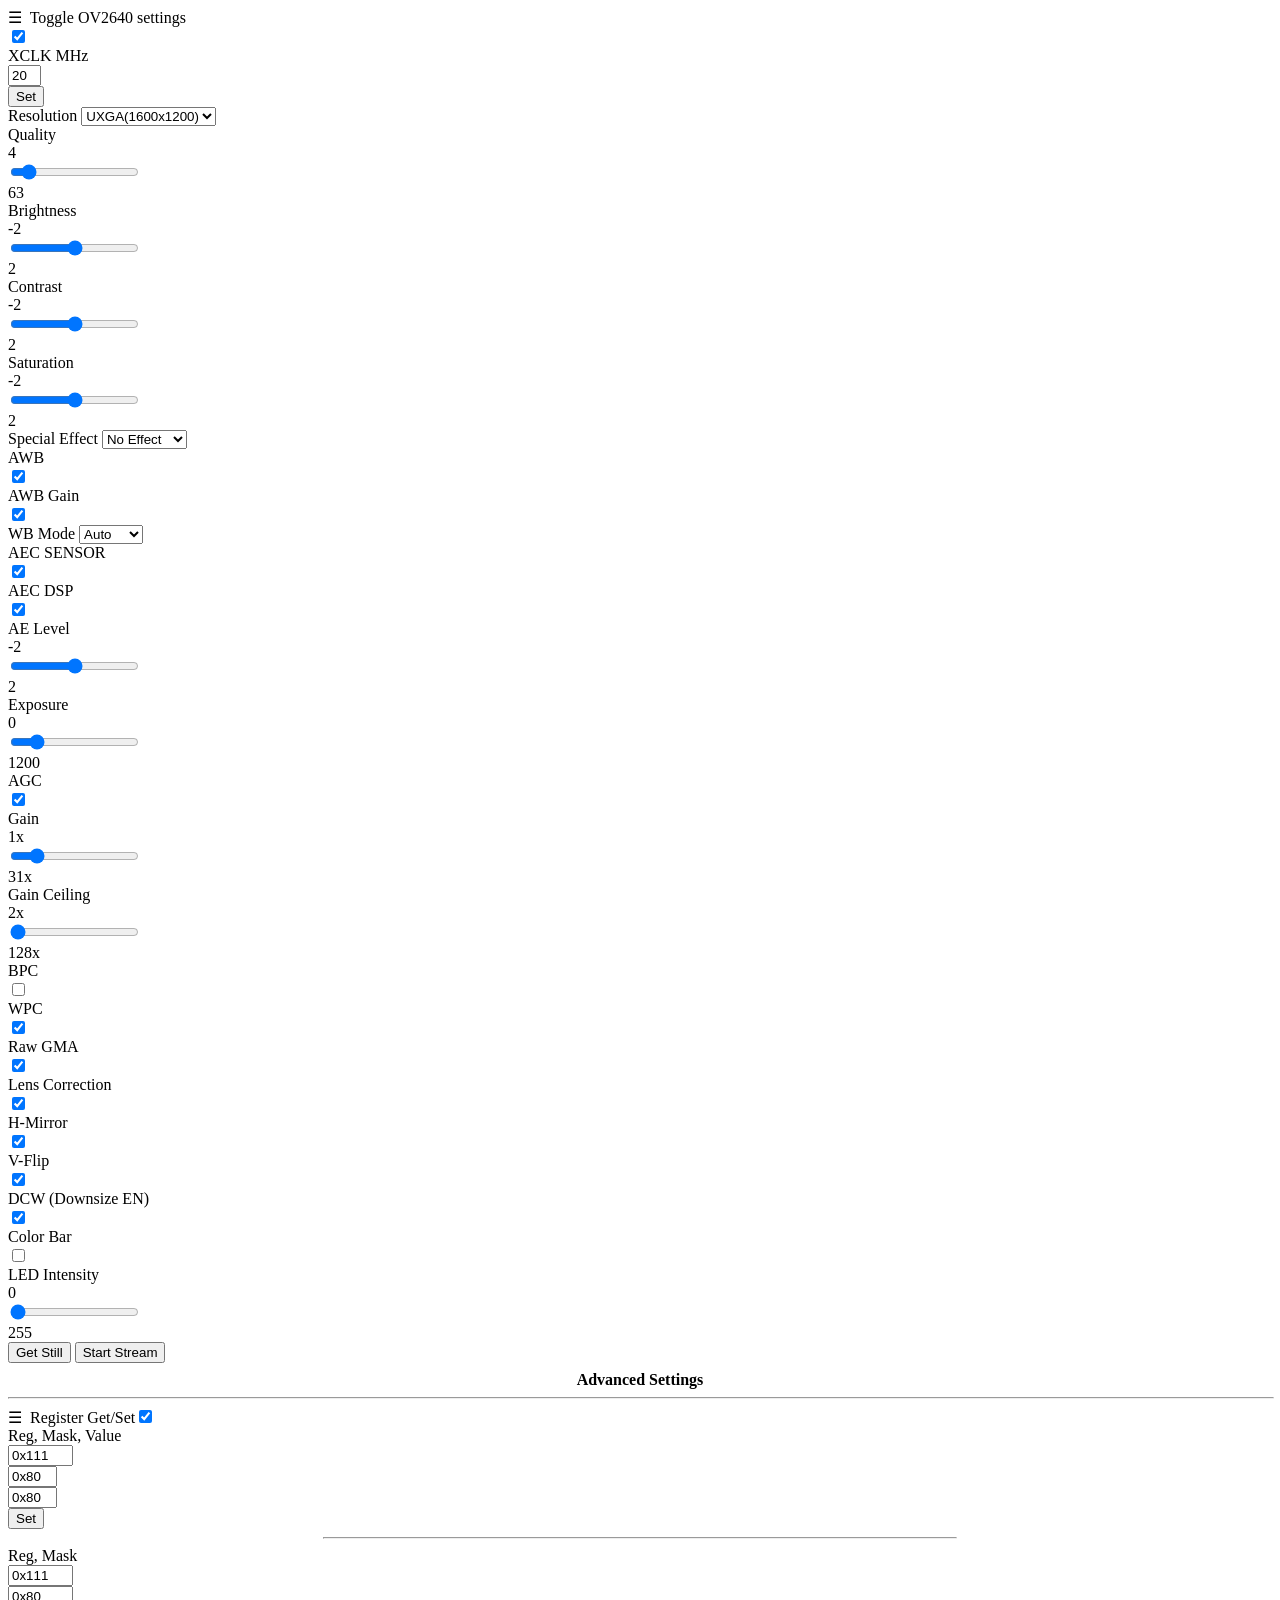
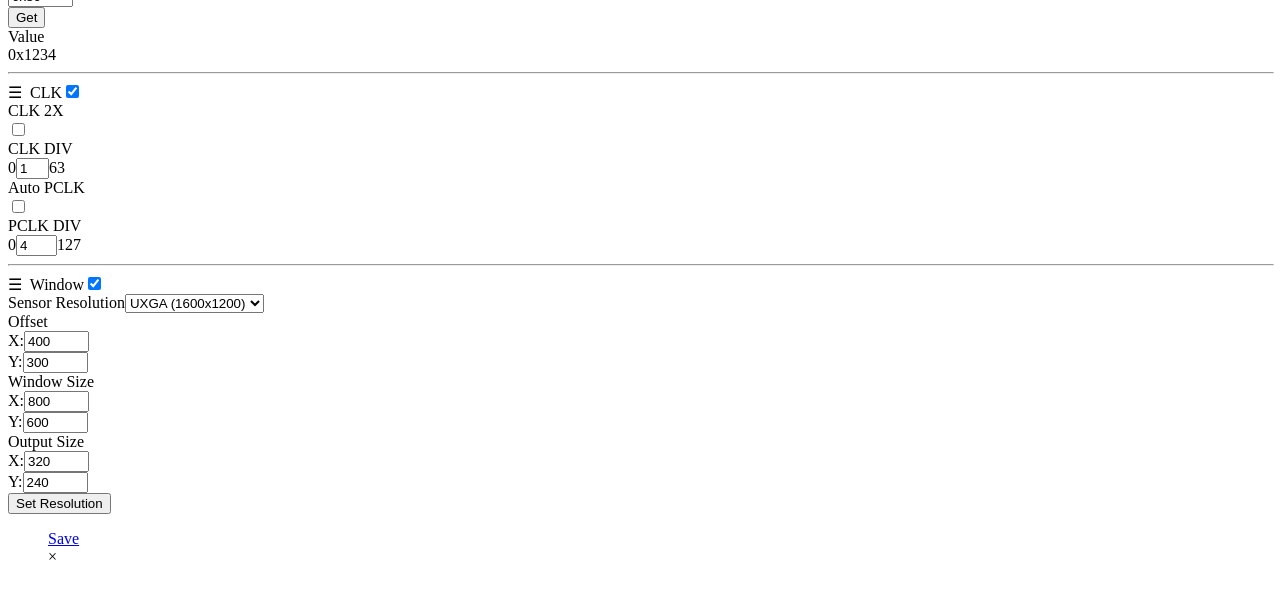
==== index/ov2640.html @ 6e2c5d0c "feat: add index/ folder for HTML source management - index/ov2640.html, ov3660.html, ov5640.html as " ====
<!doctype html>
<html>
    <head>
        <meta charset="utf-8">
        <meta name="viewport" content="width=device-width,initial-scale=1">
        <title>ESP32 OV2640</title>
        <style>
<!-- @include common/style.css -->
        </style>
    </head>
    <body>
        <section class="main">
            <div id="logo">
                <label for="nav-toggle-cb" id="nav-toggle">&#9776;&nbsp;&nbsp;Toggle OV2640 settings</label>
            </div>
            <div id="content">
                <div id="sidebar">
                    <input type="checkbox" id="nav-toggle-cb" checked="checked">
                    <nav id="menu">

                        <section id="xclk-section" class="nothidden">
                            <div class="input-group" id="set-xclk-group">
                                <label for="set-xclk">XCLK MHz</label>
                                <div class="text">
                                    <input id="xclk" type="text" minlength="1" maxlength="2" size="2" value="20">
                                </div>
                                <button class="inline-button" id="set-xclk">Set</button>
                            </div>
                        </section>

                        <div class="input-group" id="framesize-group">
                            <label for="framesize">Resolution</label>
                            <select id="framesize" class="default-action">
                                <!-- 2MP -->
                                <option value="15">UXGA(1600x1200)</option>
                                <option value="14">SXGA(1280x1024)</option>
                                <option value="13">HD(1280x720)</option>
                                <option value="12">XGA(1024x768)</option>
                                <option value="11">SVGA(800x600)</option>
                                <option value="10">VGA(640x480)</option>
                                <option value="9">HVGA(480x320)</option>
                                <option value="8">CIF(400x296)</option>
                                <!--option value="7">320x320</option--> <!-- Unsupported on ov2640 -->
                                <option value="6">QVGA(320x240)</option>
                                <option value="5">240x240</option>
                                <option value="4">HQVGA(240x176)</option>
                                <option value="3">QCIF(176x144)</option>
                                <option value="2">128x128</option>
                                <option value="1">QQVGA(160x120)</option>
                                <option value="0">96x96</option>
                            </select>
                        </div>
                        <div class="input-group" id="quality-group">
                            <label for="quality">Quality</label>
                            <div class="range-min">4</div>
                            <input type="range" id="quality" min="4" max="63" value="10" class="default-action">
                            <div class="range-max">63</div>
                        </div>
                        <div class="input-group" id="brightness-group">
                            <label for="brightness">Brightness</label>
                            <div class="range-min">-2</div>
                            <input type="range" id="brightness" min="-2" max="2" value="0" class="default-action">
                            <div class="range-max">2</div>
                        </div>
                        <div class="input-group" id="contrast-group">
                            <label for="contrast">Contrast</label>
                            <div class="range-min">-2</div>
                            <input type="range" id="contrast" min="-2" max="2" value="0" class="default-action">
                            <div class="range-max">2</div>
                        </div>
                        <div class="input-group" id="saturation-group">
                            <label for="saturation">Saturation</label>
                            <div class="range-min">-2</div>
                            <input type="range" id="saturation" min="-2" max="2" value="0" class="default-action">
                            <div class="range-max">2</div>
                        </div>
                        <div class="input-group" id="special_effect-group">
                            <label for="special_effect">Special Effect</label>
                            <select id="special_effect" class="default-action">
                                <option value="0" selected="selected">No Effect</option>
                                <option value="1">Negative</option>
                                <option value="2">Grayscale</option>
                                <option value="3">Red Tint</option>
                                <option value="4">Green Tint</option>
                                <option value="5">Blue Tint</option>
                                <option value="6">Sepia</option>
                            </select>
                        </div>
                        <div class="input-group" id="awb-group">
                            <label for="awb">AWB</label>
                            <div class="switch">
                                <input id="awb" type="checkbox" class="default-action" checked="checked">
                                <label class="slider" for="awb"></label>
                            </div>
                        </div>
                        <div class="input-group" id="awb_gain-group">
                            <label for="awb_gain">AWB Gain</label>
                            <div class="switch">
                                <input id="awb_gain" type="checkbox" class="default-action" checked="checked">
                                <label class="slider" for="awb_gain"></label>
                            </div>
                        </div>
                        <div class="input-group" id="wb_mode-group">
                            <label for="wb_mode">WB Mode</label>
                            <select id="wb_mode" class="default-action">
                                <option value="0" selected="selected">Auto</option>
                                <option value="1">Sunny</option>
                                <option value="2">Cloudy</option>
                                <option value="3">Office</option>
                                <option value="4">Home</option>
                            </select>
                        </div>
                        <div class="input-group" id="aec-group">
                            <label for="aec">AEC SENSOR</label>
                            <div class="switch">
                                <input id="aec" type="checkbox" class="default-action" checked="checked">
                                <label class="slider" for="aec"></label>
                            </div>
                        </div>
                        <div class="input-group" id="aec2-group">
                            <label for="aec2">AEC DSP</label>
                            <div class="switch">
                                <input id="aec2" type="checkbox" class="default-action" checked="checked">
                                <label class="slider" for="aec2"></label>
                            </div>
                        </div>
                        <div class="input-group" id="ae_level-group">
                            <label for="ae_level">AE Level</label>
                            <div class="range-min">-2</div>
                            <input type="range" id="ae_level" min="-2" max="2" value="0" class="default-action">
                            <div class="range-max">2</div>
                        </div>
                        <div class="input-group" id="aec_value-group">
                            <label for="aec_value">Exposure</label>
                            <div class="range-min">0</div>
                            <input type="range" id="aec_value" min="0" max="1200" value="204" class="default-action">
                            <div class="range-max">1200</div>
                        </div>
                        <div class="input-group" id="agc-group">
                            <label for="agc">AGC</label>
                            <div class="switch">
                                <input id="agc" type="checkbox" class="default-action" checked="checked">
                                <label class="slider" for="agc"></label>
                            </div>
                        </div>
                        <div class="input-group hidden" id="agc_gain-group">
                            <label for="agc_gain">Gain</label>
                            <div class="range-min">1x</div>
                            <input type="range" id="agc_gain" min="0" max="30" value="5" class="default-action">
                            <div class="range-max">31x</div>
                        </div>
                        <div class="input-group" id="gainceiling-group">
                            <label for="gainceiling">Gain Ceiling</label>
                            <div class="range-min">2x</div>
                            <input type="range" id="gainceiling" min="0" max="6" value="0" class="default-action">
                            <div class="range-max">128x</div>
                        </div>
                        <div class="input-group" id="bpc-group">
                            <label for="bpc">BPC</label>
                            <div class="switch">
                                <input id="bpc" type="checkbox" class="default-action">
                                <label class="slider" for="bpc"></label>
                            </div>
                        </div>
                        <div class="input-group" id="wpc-group">
                            <label for="wpc">WPC</label>
                            <div class="switch">
                                <input id="wpc" type="checkbox" class="default-action" checked="checked">
                                <label class="slider" for="wpc"></label>
                            </div>
                        </div>
                        <div class="input-group" id="raw_gma-group">
                            <label for="raw_gma">Raw GMA</label>
                            <div class="switch">
                                <input id="raw_gma" type="checkbox" class="default-action" checked="checked">
                                <label class="slider" for="raw_gma"></label>
                            </div>
                        </div>
                        <div class="input-group" id="lenc-group">
                            <label for="lenc">Lens Correction</label>
                            <div class="switch">
                                <input id="lenc" type="checkbox" class="default-action" checked="checked">
                                <label class="slider" for="lenc"></label>
                            </div>
                        </div>
                        <div class="input-group" id="hmirror-group">
                            <label for="hmirror">H-Mirror</label>
                            <div class="switch">
                                <input id="hmirror" type="checkbox" class="default-action" checked="checked">
                                <label class="slider" for="hmirror"></label>
                            </div>
                        </div>
                        <div class="input-group" id="vflip-group">
                            <label for="vflip">V-Flip</label>
                            <div class="switch">
                                <input id="vflip" type="checkbox" class="default-action" checked="checked">
                                <label class="slider" for="vflip"></label>
                            </div>
                        </div>
                        <div class="input-group" id="dcw-group">
                            <label for="dcw">DCW (Downsize EN)</label>
                            <div class="switch">
                                <input id="dcw" type="checkbox" class="default-action" checked="checked">
                                <label class="slider" for="dcw"></label>
                            </div>
                        </div>
                        <div class="input-group" id="colorbar-group">
                            <label for="colorbar">Color Bar</label>
                            <div class="switch">
                                <input id="colorbar" type="checkbox" class="default-action">
                                <label class="slider" for="colorbar"></label>
                            </div>
                        </div>
                        <div class="input-group" id="led-group">
                          <label for="led_intensity">LED Intensity</label>
                          <div class="range-min">0</div>
                          <input type="range" id="led_intensity" min="0" max="255" value="0" class="default-action">
                          <div class="range-max">255</div>
                        </div>
                        <section id="buttons">
                            <button id="get-still">Get Still</button>
                            <button id="toggle-stream">Start Stream</button>
                        </section>

                        <div style="margin-top: 8px;"><center><span style="font-weight: bold;">Advanced Settings</span></center></div>
                        <hr style="width:100%">
                        <label for="nav-toggle-reg" class="toggle-section-label">&#9776;&nbsp;&nbsp;Register Get/Set</label><input type="checkbox" id="nav-toggle-reg" class="hidden toggle-section-button" checked="checked">
                        <section class="toggle-section">
                            <!--h4>Set Register</h4-->
                            <div class="input-group" id="set-reg-group">
                                <label for="set-reg">Reg, Mask, Value</label>
                                <div class="text">
                                    <input id="reg-addr" type="text" minlength="4" maxlength="6" size="6" value="0x111">
                                </div>
                                <div class="text">
                                    <input id="reg-mask" type="text" minlength="4" maxlength="4" size="4" value="0x80">
                                </div>
                                <div class="text">
                                    <input id="reg-value" type="text" minlength="4" maxlength="4" size="4" value="0x80">
                                </div>
                                <button class="inline-button" id="set-reg">Set</button>
                            </div>
                            <hr style="width:50%">
                            <!--h4>Get Register</h4-->
                            <div class="input-group" id="get-reg-group">
                                <label for="get-reg">Reg, Mask</label>
                                <div class="text">
                                    <input id="get-reg-addr" type="text" minlength="4" maxlength="6" size="6" value="0x111">
                                </div>
                                <div class="text">
                                    <input id="get-reg-mask" type="text" minlength="4" maxlength="6" size="6" value="0x80">
                                </div>
                                <button class="inline-button" id="get-reg">Get</button>
                            </div>
                            <div class="input-group">
                                <label for="get-reg-value">Value</label>
                                <div class="text">
                                    <span id="get-reg-value">0x1234</span>
                                </div>
                            </div>
                        </section>
                        <hr style="width:100%">
                        <label for="nav-toggle-2640pll" class="toggle-section-label">&#9776;&nbsp;&nbsp;CLK</label><input type="checkbox" id="nav-toggle-2640pll" class="hidden toggle-section-button" checked="checked">
                        <section class="toggle-section">

                            <div class="input-group"><label for="2640pll1">CLK 2X</label><div class="switch"><input id="2640pll1" type="checkbox" class="reg-action" reg="0x111" offset="7" mask="0x01"><label class="slider" for="2640pll1"></label></div></div>

                            <div class="input-group"><label for="2640pll3">CLK DIV</label><div class="text">0<input id="2640pll3" type="text" minlength="1" maxlength="2" size="2" value="1" class="reg-action" reg="0x111" offset="0" mask="0x3f">63</div></div>
                            <div class="input-group"><label for="2640pll5">Auto PCLK</label><div class="switch"><input id="2640pll5" type="checkbox" class="reg-action" reg="0xd3" offset="7" mask="0x01"><label class="slider" for="2640pll5"></label></div></div>
                            <div class="input-group"><label for="2640pll4">PCLK DIV</label><div class="text">0<input id="2640pll4" type="text" minlength="1" maxlength="3" size="3" value="4" class="reg-action" reg="0xd3" offset="0" mask="0x7f">127</div></div>

                        </section>
                        <hr style="width:100%">
                        <label for="nav-toggle-win" class="toggle-section-label">&#9776;&nbsp;&nbsp;Window</label><input type="checkbox" id="nav-toggle-win" class="hidden toggle-section-button" checked="checked">
                        <section class="toggle-section">

                            <div class="input-group">
                                <label for="start-x">Sensor Resolution</label><select id="start-x">
                                    <option value="2">CIF (400x296)</option>
                                    <option value="1">SVGA (800x600)</option>
                                    <option value="0" selected="selected">UXGA (1600x1200)</option>
                                </select>
                            </div>

                            <div class="input-group" id="set-offset-res-group">
                                <label for="offset-x">Offset</label>
                                <div class="text">
                                    X:<input id="offset-x" type="text" minlength="1" maxlength="3" size="6" value="400">
                                </div>
                                <div class="text">
                                    Y:<input id="offset-y" type="text" minlength="1" maxlength="3" size="6" value="300">
                                </div>
                            </div>
                            <div class="input-group" id="set-total-res-group">
                                <label for="total-x">Window Size</label>
                                <div class="text">
                                    X:<input id="total-x" type="text" minlength="1" maxlength="4" size="6" value="800">
                                </div>
                                <div class="text">
                                    Y:<input id="total-y" type="text" minlength="1" maxlength="4" size="6" value="600">
                                </div>
                            </div>
                            <div class="input-group" id="set-output-res-group">
                                <label for="output-x">Output Size</label>
                                <div class="text">
                                    X:<input id="output-x" type="text" minlength="1" maxlength="4" size="6" value="320">
                                </div>
                                <div class="text">
                                    Y:<input id="output-y" type="text" minlength="1" maxlength="4" size="6" value="240">
                                </div>
                            </div>
                            <button id="set-resolution">Set Resolution</button>
                        </section>



                    </nav>
                </div>
                <figure>
                    <div id="stream-container" class="image-container hidden">
                        <a id="save-still" href="#" class="button save" download="capture.jpg">Save</a>
                        <div class="close" id="close-stream">×</div>
                        <img id="stream" src="" crossorigin>
                    </div>
                </figure>
            </div>
        </section>
        <script>
document.addEventListener('DOMContentLoaded', function (event) {
  var baseHost = document.location.origin
  var streamUrl = baseHost + ':81'

  function fetchUrl(url, cb){
    fetch(url)
      .then(function (response) {
        if (response.status !== 200) {
          cb(response.status, response.statusText);
        } else {
          response.text().then(function(data){
            cb(200, data);
          }).catch(function(err) {
            cb(-1, err);
          });
        }
      })
      .catch(function(err) {
        cb(-1, err);
      });
  }

  function setReg(reg, offset, mask, value, cb){
    //console.log('Set Reg', '0x'+reg.toString(16), offset, '0x'+mask.toString(16), '0x'+value.toString(16), '('+value+')');
    value = (value & mask) << offset;
    mask = mask << offset;
    fetchUrl(`${baseHost}/reg?reg=${reg}&mask=${mask}&val=${value}`, cb);
  }

  function getReg(reg, offset, mask, cb){
    mask = mask << offset;
    fetchUrl(`${baseHost}/greg?reg=${reg}&mask=${mask}`, function(code, txt){
      let value = 0;
      if(code == 200){
        value = parseInt(txt);
        value = (value & mask) >> offset;
        txt = ''+value;
      }
      cb(code, txt);
    });
  }

  function setXclk(xclk, cb){
    fetchUrl(`${baseHost}/xclk?xclk=${xclk}`, cb);
  }

  function setWindow(start_x, start_y, end_x, end_y, offset_x, offset_y, total_x, total_y, output_x, output_y, scaling, binning, cb){
    fetchUrl(`${baseHost}/resolution?sx=${start_x}&sy=${start_y}&ex=${end_x}&ey=${end_y}&offx=${offset_x}&offy=${offset_y}&tx=${total_x}&ty=${total_y}&ox=${output_x}&oy=${output_y}&scale=${scaling}&binning=${binning}`, cb);
  }

  const setRegButton = document.getElementById('set-reg')
  setRegButton.onclick = () => {
    let reg = parseInt(document.getElementById('reg-addr').value);
    let mask = parseInt(document.getElementById('reg-mask').value);
    let value = parseInt(document.getElementById('reg-value').value);

    setReg(reg, 0, mask, value, function(code, txt){
      if(code != 200){
        alert('Error['+code+']: '+txt);
      }
    });
  }

  const getRegButton = document.getElementById('get-reg')
  getRegButton.onclick = () => {
    let reg = parseInt(document.getElementById('get-reg-addr').value);
    let mask = parseInt(document.getElementById('get-reg-mask').value);
    let value = document.getElementById('get-reg-value');

    getReg(reg, 0, mask, function(code, txt){
      if(code != 200){
        value.innerHTML = 'Error['+code+']: '+txt;
      } else {
        value.innerHTML = '0x'+parseInt(txt).toString(16)+' ('+txt+')';
      }
    });
  }

  const setXclkButton = document.getElementById('set-xclk')
  setXclkButton.onclick = () => {
    let xclk = parseInt(document.getElementById('xclk').value);

    setXclk(xclk, function(code, txt){
      if(code != 200){
        alert('Error['+code+']: '+txt);
      }
    });
  }

  const setResButton = document.getElementById('set-resolution')
  setResButton.onclick = () => {
    let start_x = parseInt(document.getElementById('start-x').value);
    let offset_x = parseInt(document.getElementById('offset-x').value);
    let offset_y = parseInt(document.getElementById('offset-y').value);
    let total_x = parseInt(document.getElementById('total-x').value);
    let total_y = parseInt(document.getElementById('total-y').value);
    let output_x = parseInt(document.getElementById('output-x').value);
    let output_y = parseInt(document.getElementById('output-y').value);

    setWindow(start_x, 0, 0, 0, offset_x, offset_y, total_x, total_y, output_x, output_y, false, false, function(code, txt){
      if(code != 200){
        alert('Error['+code+']: '+txt);
      }
    });
  }

  const setRegValue = (el) => {
    let reg = el.attributes.reg?parseInt(el.attributes.reg.nodeValue):0;
    let offset = el.attributes.offset?parseInt(el.attributes.offset.nodeValue):0;
    let mask = el.attributes.mask?parseInt(el.attributes.mask.nodeValue):255;
    let value = 0;
    switch (el.type) {
      case 'checkbox':
        value = el.checked ? mask : 0;
        break;
      case 'range':
      case 'text':
      case 'select-one':
        value = el.value;
        break
      default:
        return;
    }

    setReg(reg, offset, mask, value, function(code, txt){
      if(code != 200){
        alert('Error['+code+']: '+txt);
      }
    });
  }

  // Attach on change action for register elements
  document
    .querySelectorAll('.reg-action')
    .forEach(el => {
        if (el.type === 'text') {
            el.onkeyup = function(e){
                if(e.keyCode == 13){
                    setRegValue(el);
                }
            }
        } else {
            el.onchange = () => setRegValue(el)
        }
    })


  const updateRegValue = (el, value, updateRemote) => {
    let initialValue;
    let offset = el.attributes.offset?parseInt(el.attributes.offset.nodeValue):0;
    let mask = (el.attributes.mask?parseInt(el.attributes.mask.nodeValue):255) << offset;
    value = (value & mask) >> offset;
    if (el.type === 'checkbox') {
      initialValue = el.checked
      value = !!value
      el.checked = value
    } else {
      initialValue = el.value
      el.value = value
    }
  }


  const printReg = (el) => {
    let reg = el.attributes.reg?parseInt(el.attributes.reg.nodeValue):0;
    let offset = el.attributes.offset?parseInt(el.attributes.offset.nodeValue):0;
    let mask = el.attributes.mask?parseInt(el.attributes.mask.nodeValue):255;
    let value = 0;
    switch (el.type) {
      case 'checkbox':
        value = el.checked ? mask : 0;
        break;
      case 'range':
      case 'select-one':
        value = el.value;
        break
      default:
        return;
    }
    value = (value & mask) << offset;
    return '0x'+reg.toString(16)+', 0x'+value.toString(16);
  }



  const hide = el => {
    el.classList.add('hidden')
  }
  const show = el => {
    el.classList.remove('hidden')
  }

  const disable = el => {
    el.classList.add('disabled')
    el.disabled = true
  }

  const enable = el => {
    el.classList.remove('disabled')
    el.disabled = false
  }

  const updateValue = (el, value, updateRemote) => {
    updateRemote = updateRemote == null ? true : updateRemote
    let initialValue
    if (el.type === 'checkbox') {
      initialValue = el.checked
      value = !!value
      el.checked = value
    } else {
      initialValue = el.value
      el.value = value
    }

    if (updateRemote && initialValue !== value) {
      updateConfig(el);
    } else if(!updateRemote){
      if(el.id === "aec"){
        value ? hide(exposure) : show(exposure)
      } else if(el.id === "agc"){
        if (value) {
          show(gainCeiling)
          hide(agcGain)
        } else {
          hide(gainCeiling)
          show(agcGain)
        }
      } else if(el.id === "awb_gain"){
        value ? show(wb) : hide(wb)
      } else if(el.id == "led_intensity"){
        value > -1 ? show(ledGroup) : hide(ledGroup)
      }
    }
  }

  function updateConfig (el) {
    let value
    switch (el.type) {
      case 'checkbox':
        value = el.checked ? 1 : 0
        break
      case 'range':
      case 'select-one':
        value = el.value
        break
      case 'button':
      case 'submit':
        value = '1'
        break
      default:
        return
    }

    const query = `${baseHost}/control?var=${el.id}&val=${value}`

    fetch(query)
      .then(response => {
        console.log(`request to ${query} finished, status: ${response.status}`)
      })
  }

  document
    .querySelectorAll('.close')
    .forEach(el => {
      el.onclick = () => {
        hide(el.parentNode)
      }
    })

  // read initial values
  fetch(`${baseHost}/status`)
    .then(function (response) {
      return response.json()
    })
    .then(function (state) {
      document
        .querySelectorAll('.default-action')
        .forEach(el => {
          updateValue(el, state[el.id], false)
        })
      document
        .querySelectorAll('.reg-action')
        .forEach(el => {
            let reg = el.attributes.reg?parseInt(el.attributes.reg.nodeValue):0;
            if(reg == 0){
              return;
            }
            updateRegValue(el, state['0x'+reg.toString(16)], false)
        })
    })

  const view = document.getElementById('stream')
  const viewContainer = document.getElementById('stream-container')
  const stillButton = document.getElementById('get-still')
  const streamButton = document.getElementById('toggle-stream')
  const closeButton = document.getElementById('close-stream')
  const saveButton = document.getElementById('save-still')
  const ledGroup = document.getElementById('led-group')

  const stopStream = () => {
    window.stop();
    streamButton.innerHTML = 'Start Stream'
  }

  const startStream = () => {
    view.src = `${streamUrl}/stream`
    show(viewContainer)
    streamButton.innerHTML = 'Stop Stream'
  }

  // Attach actions to buttons
  stillButton.onclick = () => {
    stopStream()
    view.src = `${baseHost}/capture?_cb=${Date.now()}`
    show(viewContainer)
  }

  closeButton.onclick = () => {
    stopStream()
    hide(viewContainer)
  }

  streamButton.onclick = () => {
    const streamEnabled = streamButton.innerHTML === 'Stop Stream'
    if (streamEnabled) {
      stopStream()
    } else {
      startStream()
    }
  }

  saveButton.onclick = () => {
    var canvas = document.createElement("canvas");
    canvas.width = view.width;
    canvas.height = view.height;
    document.body.appendChild(canvas);
    var context = canvas.getContext('2d');
    context.drawImage(view,0,0);
    try {
      var dataURL = canvas.toDataURL('image/jpeg');
      saveButton.href = dataURL;
      var d = new Date();
      saveButton.download = d.getFullYear() + ("0"+(d.getMonth()+1)).slice(-2) + ("0" + d.getDate()).slice(-2) + ("0" + d.getHours()).slice(-2) + ("0" + d.getMinutes()).slice(-2) + ("0" + d.getSeconds()).slice(-2) + ".jpg";
    } catch (e) {
      console.error(e);
    }
    canvas.parentNode.removeChild(canvas);
  }

  // Attach default on change action
  document
    .querySelectorAll('.default-action')
    .forEach(el => {
      el.onchange = () => updateConfig(el)
    })

  // Custom actions
  // Gain
  const agc = document.getElementById('agc')
  const agcGain = document.getElementById('agc_gain-group')
  const gainCeiling = document.getElementById('gainceiling-group')
  agc.onchange = () => {
    updateConfig(agc)
    if (agc.checked) {
      show(gainCeiling)
      hide(agcGain)
    } else {
      hide(gainCeiling)
      show(agcGain)
    }
  }

  // Exposure
  const aec = document.getElementById('aec')
  const exposure = document.getElementById('aec_value-group')
  aec.onchange = () => {
    updateConfig(aec)
    aec.checked ? hide(exposure) : show(exposure)
  }

  // AWB
  const awb = document.getElementById('awb_gain')
  const wb = document.getElementById('wb_mode-group')
  awb.onchange = () => {
    updateConfig(awb)
    awb.checked ? show(wb) : hide(wb)
  }

  // Detection and framesize
  const framesize = document.getElementById('framesize')

  framesize.onchange = () => {
    updateConfig(framesize)
    if (framesize.value > 5) {
      updateValue(detect, false)
      updateValue(recognize, false)
    }
  }
})

        </script>
    </body>
</html>
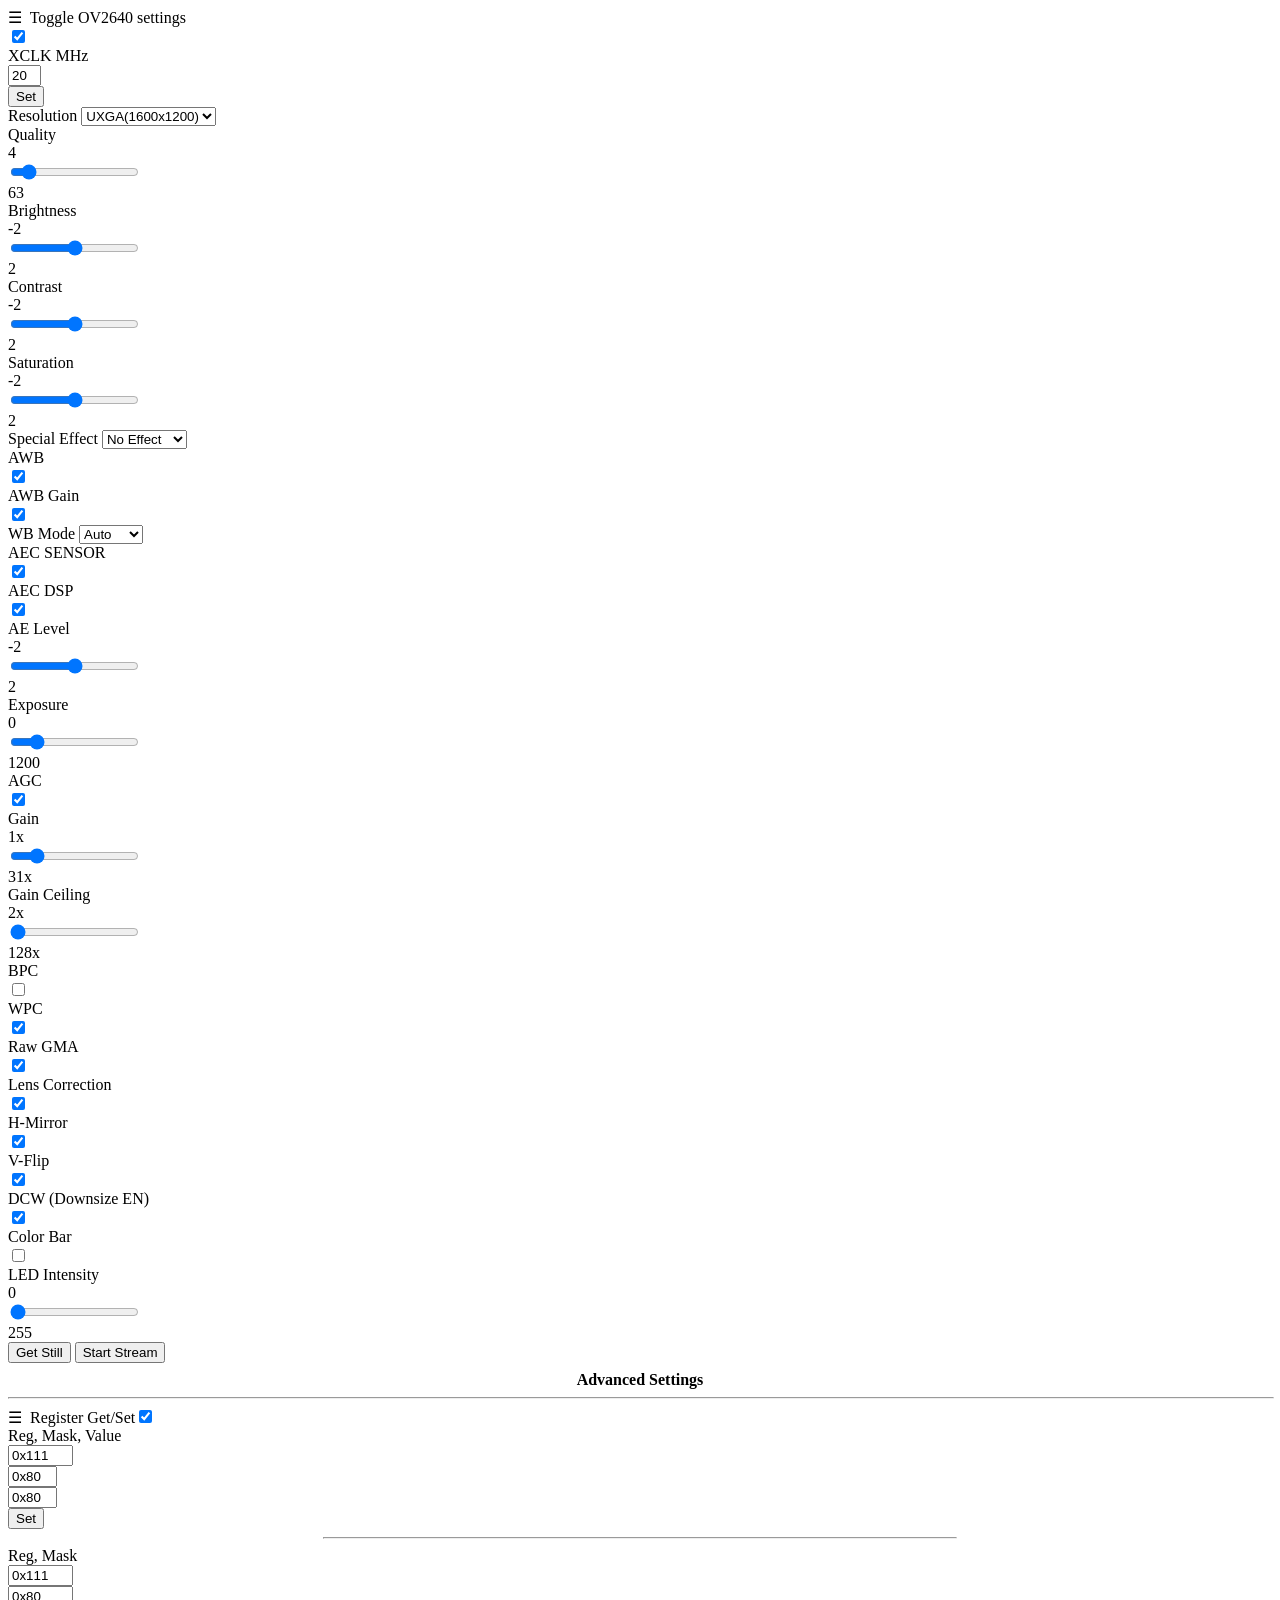
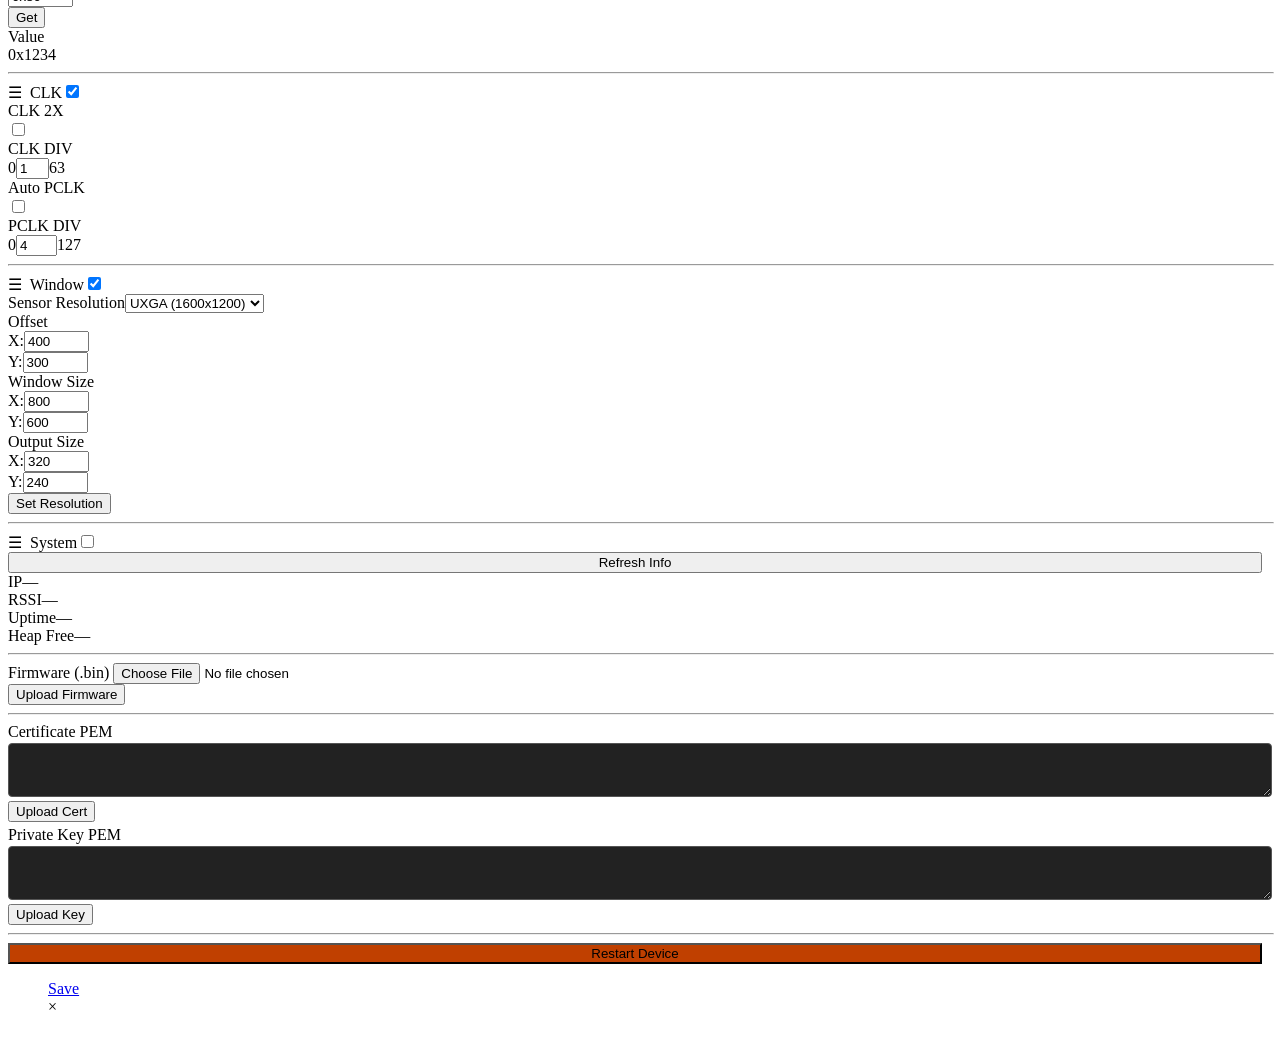
==== commit 3bc887b1: "feat: add System panel to web UI (info, OTA, cert, restart)" ====
--- a/index/ov2640.html
+++ b/index/ov2640.html
@@ -314,6 +314,33 @@
 
 
 
+                        <hr style="width:100%">
+                        <label for="nav-toggle-sys" class="toggle-section-label">&#9776;&nbsp;&nbsp;System</label><input type="checkbox" id="nav-toggle-sys" class="hidden toggle-section-button">
+                        <section class="toggle-section">
+                            <button id="refresh-info" style="width:calc(100% - 10px)">Refresh Info</button>
+                            <div class="input-group"><label>IP</label><span id="info-ip">—</span></div>
+                            <div class="input-group"><label>RSSI</label><span id="info-rssi">—</span></div>
+                            <div class="input-group"><label>Uptime</label><span id="info-uptime">—</span></div>
+                            <div class="input-group"><label>Heap Free</label><span id="info-heap">—</span></div>
+                            <hr style="width:100%">
+                            <div class="input-group" style="flex-direction:column;gap:4px">
+                                <label style="min-width:unset">Firmware (.bin)</label>
+                                <input id="ota-file" type="file" accept=".bin">
+                            </div>
+                            <button id="ota-upload">Upload Firmware</button>
+                            <span id="ota-status" style="font-size:13px;display:block;margin:2px 5px"></span>
+                            <hr style="width:100%">
+                            <label style="display:block;margin:4px 0 2px">Certificate PEM</label>
+                            <textarea id="cert-pem" rows="4" style="width:100%;box-sizing:border-box;background:#222;color:#EEE;border:1px solid #555;border-radius:4px;font-size:11px;resize:vertical"></textarea>
+                            <button id="cert-upload">Upload Cert</button>
+                            <label style="display:block;margin:4px 0 2px">Private Key PEM</label>
+                            <textarea id="key-pem" rows="4" style="width:100%;box-sizing:border-box;background:#222;color:#EEE;border:1px solid #555;border-radius:4px;font-size:11px;resize:vertical"></textarea>
+                            <button id="key-upload">Upload Key</button>
+                            <span id="cert-status" style="font-size:13px;display:block;margin:2px 5px"></span>
+                            <hr style="width:100%">
+                            <button id="restart-btn" style="background:#c04000;width:calc(100% - 10px)">Restart Device</button>
+                        </section>
+
                     </nav>
                 </div>
                 <figure>
@@ -724,6 +751,66 @@
       updateValue(recognize, false)
     }
   }
+
+  // System Info
+  document.getElementById('refresh-info').onclick = () => {
+    fetch(`${baseHost}/info`)
+      .then(r => r.json())
+      .then(d => {
+        document.getElementById('info-ip').textContent = d.ip
+        document.getElementById('info-rssi').textContent = d.rssi + ' dBm'
+        const h = Math.floor(d.uptime_s / 3600)
+        const m = Math.floor((d.uptime_s % 3600) / 60)
+        const s = d.uptime_s % 60
+        document.getElementById('info-uptime').textContent = `${h}h ${m}m ${s}s`
+        document.getElementById('info-heap').textContent =
+          `${(d.heap_free / 1024).toFixed(0)} kB (min ${(d.heap_min / 1024).toFixed(0)} kB)`
+      })
+      .catch(e => console.error('info:', e))
+  }
+
+  // OTA Firmware Upload
+  document.getElementById('ota-upload').onclick = () => {
+    const file = document.getElementById('ota-file').files[0]
+    const status = document.getElementById('ota-status')
+    if (!file) { status.textContent = 'Select a .bin file first'; return }
+    status.textContent = 'Uploading… do not close this page.'
+    fetch(`${baseHost}/update`, {
+      method: 'POST', body: file,
+      headers: { 'Content-Type': 'application/octet-stream' }
+    })
+      .then(r => r.json())
+      .then(j => { status.textContent = j.note || j.result })
+      .catch(e => { status.textContent = 'Error: ' + e })
+  }
+
+  // Certificate Upload
+  const certStatus = document.getElementById('cert-status')
+  document.getElementById('cert-upload').onclick = () => {
+    const pem = document.getElementById('cert-pem').value.trim()
+    if (!pem) { certStatus.textContent = 'Paste certificate PEM first'; return }
+    fetch(`${baseHost}/cert`, { method: 'POST', body: pem, headers: { 'Content-Type': 'text/plain' } })
+      .then(r => r.json())
+      .then(j => { certStatus.textContent = j.note || j.result })
+      .catch(e => { certStatus.textContent = 'Error: ' + e })
+  }
+  document.getElementById('key-upload').onclick = () => {
+    const pem = document.getElementById('key-pem').value.trim()
+    if (!pem) { certStatus.textContent = 'Paste key PEM first'; return }
+    fetch(`${baseHost}/cert/key`, { method: 'POST', body: pem, headers: { 'Content-Type': 'text/plain' } })
+      .then(r => r.json())
+      .then(j => { certStatus.textContent = j.note || j.result })
+      .catch(e => { certStatus.textContent = 'Error: ' + e })
+  }
+
+  // Restart
+  document.getElementById('restart-btn').onclick = () => {
+    if (!confirm('Restart the device?')) return
+    fetch(`${baseHost}/restart`, { method: 'POST' })
+      .then(r => r.json())
+      .then(j => { alert(j.note || j.result) })
+      .catch(() => {})
+  }
 })
 
         </script>
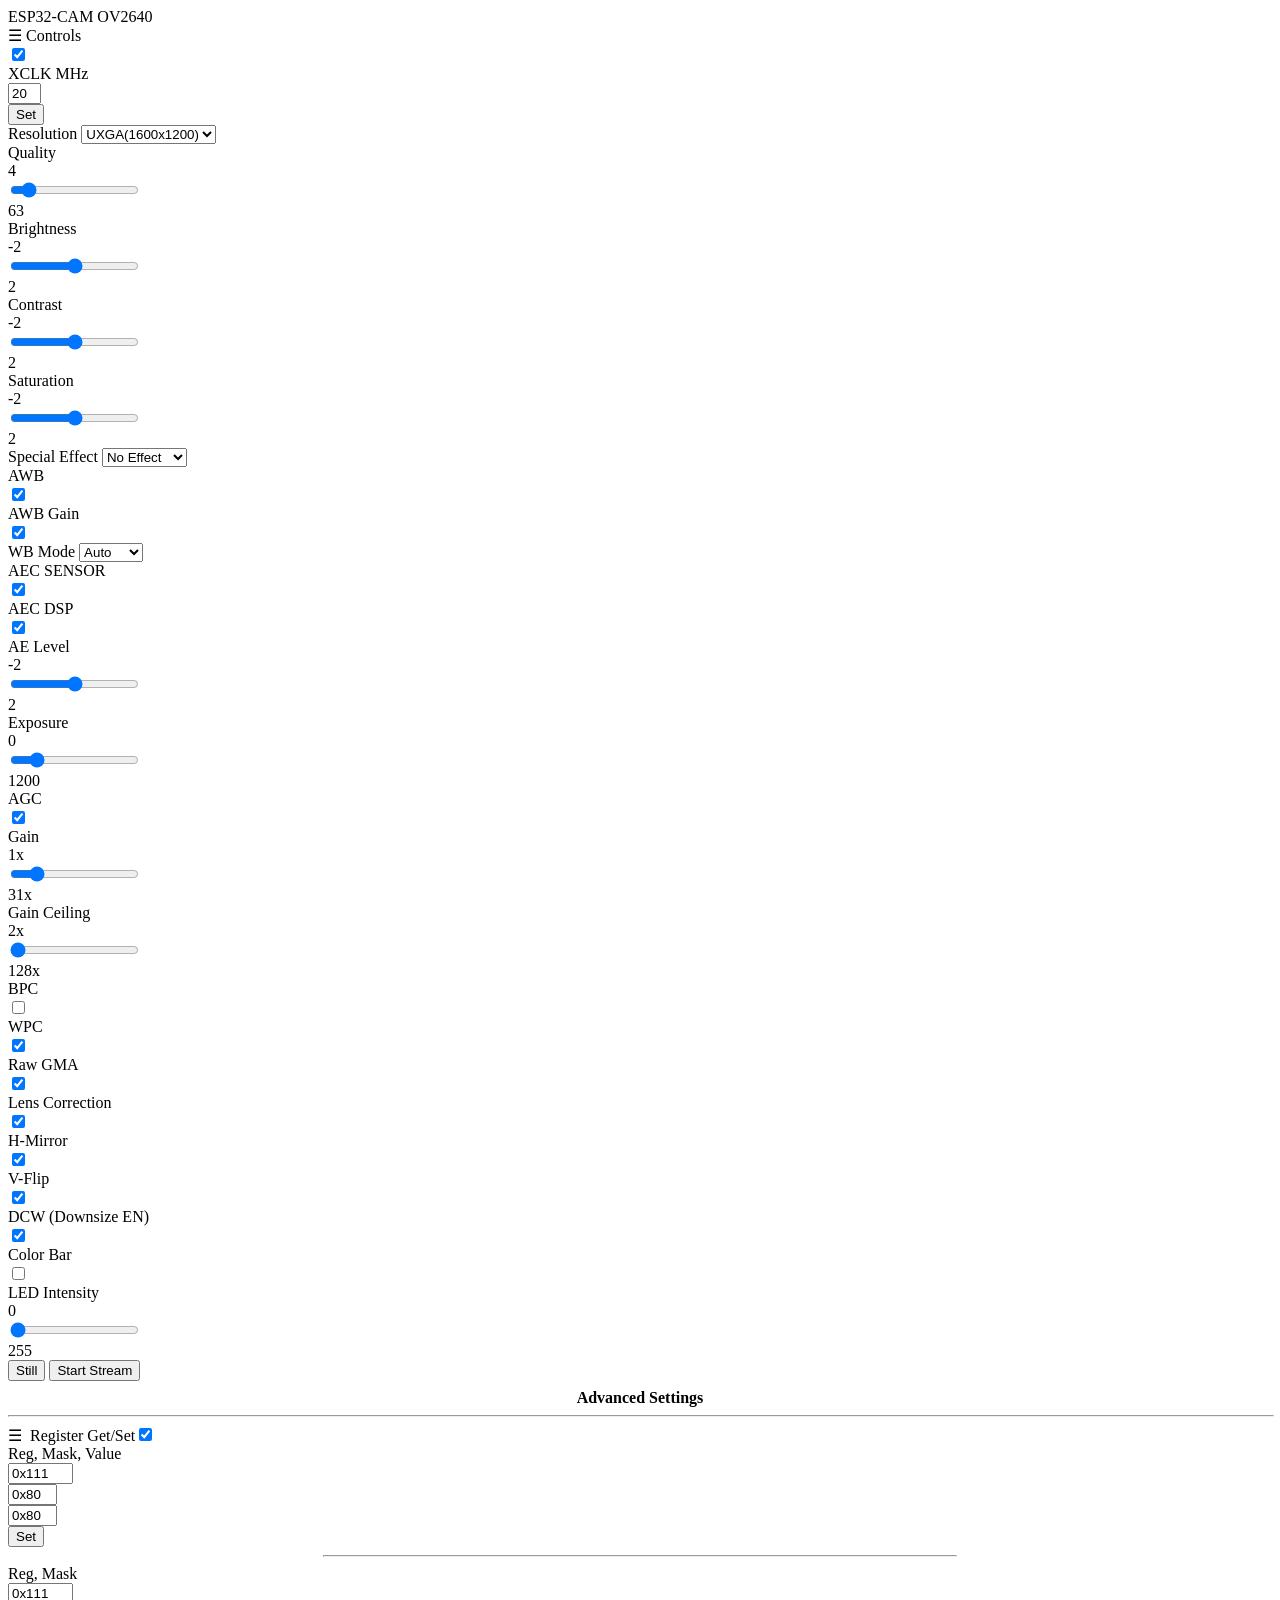
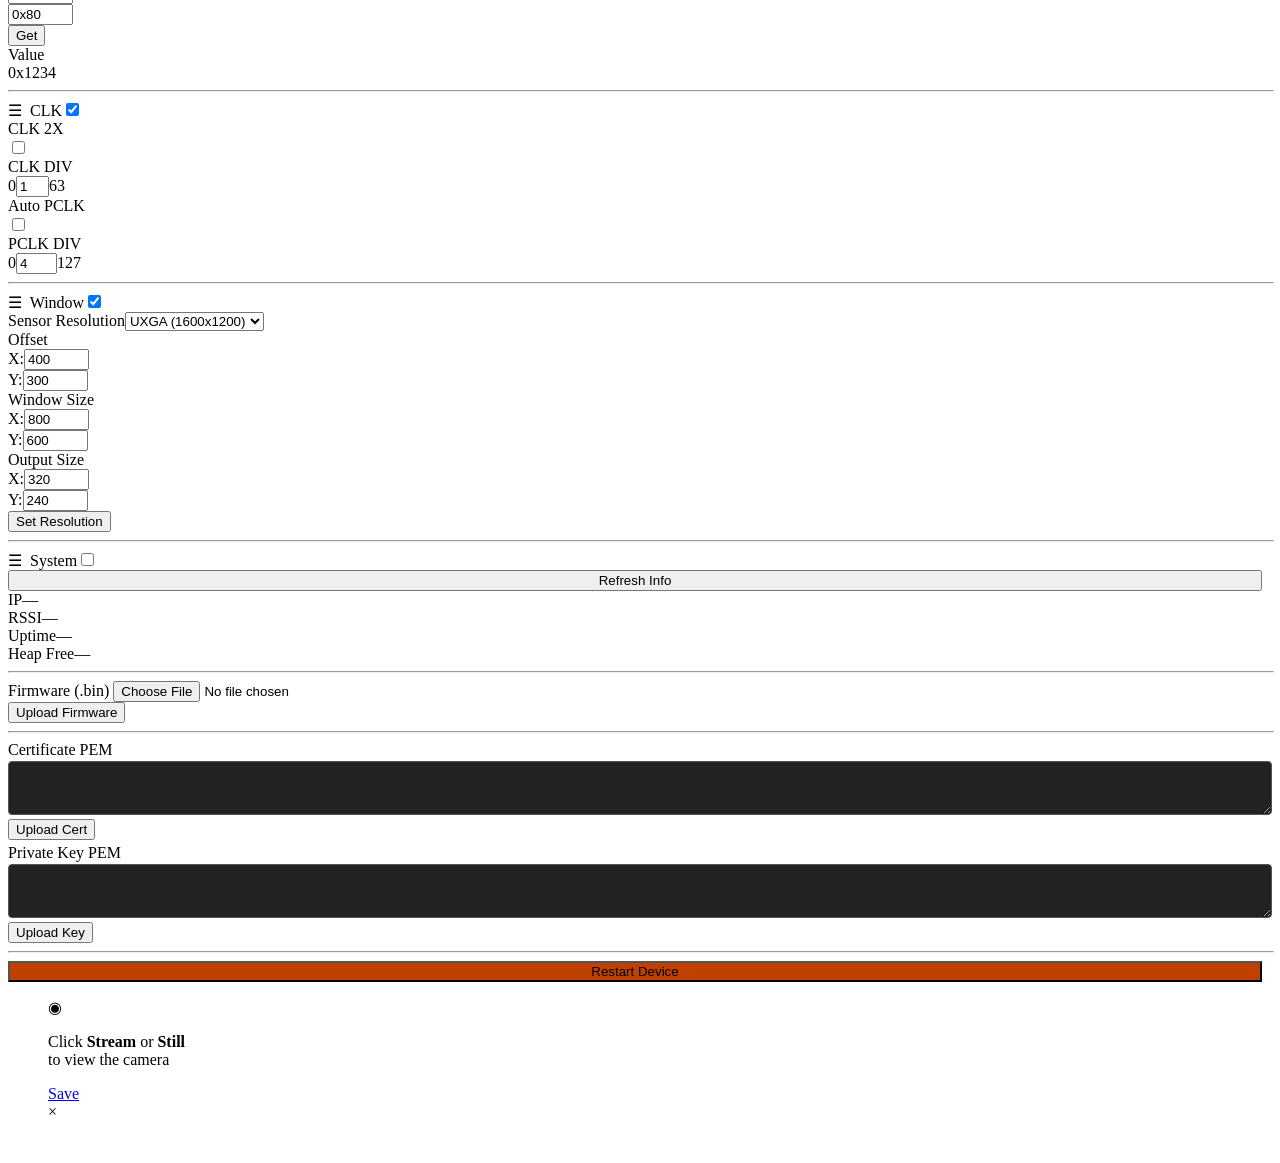
==== commit 73a94a72: "style: redesign web UI with topbar, stream placeholder, info grid, details groups" ====
--- a/index/ov2640.html
+++ b/index/ov2640.html
@@ -9,14 +9,17 @@
         </style>
     </head>
     <body>
-        <section class="main">
-            <div id="logo">
-                <label for="nav-toggle-cb" id="nav-toggle">&#9776;&nbsp;&nbsp;Toggle OV2640 settings</label>
+        <header id="topbar">
+            <div id="topbar-brand">
+                <span class="cam-dot"></span>
+                <span>ESP32-CAM</span>
+                <span class="sensor-tag">OV2640</span>
             </div>
-            <div id="content">
-                <div id="sidebar">
-                    <input type="checkbox" id="nav-toggle-cb" checked="checked">
-                    <nav id="menu">
+            <label for="nav-toggle-cb" id="nav-toggle">&#9776; Controls</label>
+        </header>
+        <div id="layout">
+            <input type="checkbox" id="nav-toggle-cb" checked="checked">
+            <nav id="menu">
 
                         <section id="xclk-section" class="nothidden">
                             <div class="input-group" id="set-xclk-group">
@@ -217,10 +220,10 @@
                           <input type="range" id="led_intensity" min="0" max="255" value="0" class="default-action">
                           <div class="range-max">255</div>
                         </div>
-                        <section id="buttons">
-                            <button id="get-still">Get Still</button>
+                        <div id="primary-btns">
+                            <button id="get-still">Still</button>
                             <button id="toggle-stream">Start Stream</button>
-                        </section>
+                        </div>
 
                         <div style="margin-top: 8px;"><center><span style="font-weight: bold;">Advanced Settings</span></center></div>
                         <hr style="width:100%">
@@ -318,10 +321,12 @@
                         <label for="nav-toggle-sys" class="toggle-section-label">&#9776;&nbsp;&nbsp;System</label><input type="checkbox" id="nav-toggle-sys" class="hidden toggle-section-button">
                         <section class="toggle-section">
                             <button id="refresh-info" style="width:calc(100% - 10px)">Refresh Info</button>
-                            <div class="input-group"><label>IP</label><span id="info-ip">—</span></div>
-                            <div class="input-group"><label>RSSI</label><span id="info-rssi">—</span></div>
-                            <div class="input-group"><label>Uptime</label><span id="info-uptime">—</span></div>
-                            <div class="input-group"><label>Heap Free</label><span id="info-heap">—</span></div>
+                            <div id="info-grid">
+                                <div class="info-card"><label>IP</label><span id="info-ip">—</span></div>
+                                <div class="info-card"><label>RSSI</label><span id="info-rssi">—</span></div>
+                                <div class="info-card"><label>Uptime</label><span id="info-uptime">—</span></div>
+                                <div class="info-card"><label>Heap Free</label><span id="info-heap">—</span></div>
+                            </div>
                             <hr style="width:100%">
                             <div class="input-group" style="flex-direction:column;gap:4px">
                                 <label style="min-width:unset">Firmware (.bin)</label>
@@ -342,16 +347,18 @@
                         </section>
 
                     </nav>
+            <figure>
+                <div id="stream-placeholder" class="placeholder">
+                    <div class="ph-icon">◉</div>
+                    <p>Click <b>Stream</b> or <b>Still</b><br>to view the camera</p>
                 </div>
-                <figure>
-                    <div id="stream-container" class="image-container hidden">
-                        <a id="save-still" href="#" class="button save" download="capture.jpg">Save</a>
-                        <div class="close" id="close-stream">×</div>
-                        <img id="stream" src="" crossorigin>
-                    </div>
-                </figure>
-            </div>
-        </section>
+                <div id="stream-container" class="image-container hidden">
+                    <a id="save-still" href="#" class="button save" download="capture.jpg">Save</a>
+                    <div class="close" id="close-stream">×</div>
+                    <img id="stream" src="" crossorigin>
+                </div>
+            </figure>
+        </div>
         <script>
 document.addEventListener('DOMContentLoaded', function (event) {
   var baseHost = document.location.origin
@@ -646,6 +653,7 @@
 
   const view = document.getElementById('stream')
   const viewContainer = document.getElementById('stream-container')
+  const streamPlaceholder = document.getElementById('stream-placeholder')
   const stillButton = document.getElementById('get-still')
   const streamButton = document.getElementById('toggle-stream')
   const closeButton = document.getElementById('close-stream')
@@ -659,6 +667,7 @@
 
   const startStream = () => {
     view.src = `${streamUrl}/stream`
+    hide(streamPlaceholder)
     show(viewContainer)
     streamButton.innerHTML = 'Stop Stream'
   }
@@ -667,12 +676,14 @@
   stillButton.onclick = () => {
     stopStream()
     view.src = `${baseHost}/capture?_cb=${Date.now()}`
+    hide(streamPlaceholder)
     show(viewContainer)
   }
 
   closeButton.onclick = () => {
     stopStream()
     hide(viewContainer)
+    show(streamPlaceholder)
   }
 
   streamButton.onclick = () => {
